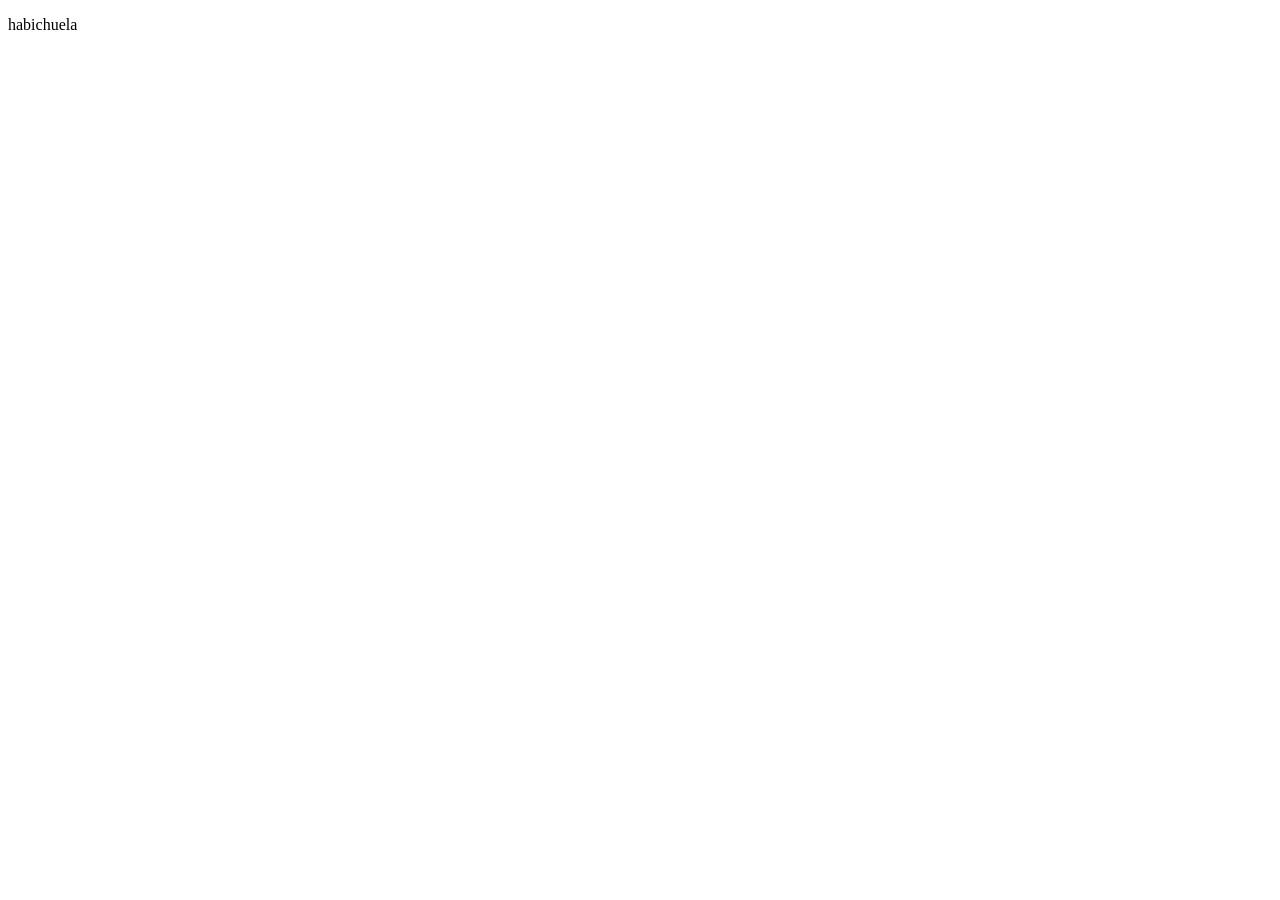
==== index.html @ 9d2e29f8 "adding the page" ====
<!DOCTYPE html>
<html lang="es">
<head>
    <meta charset="UTF-8">
    <meta name="viewport" content="width=device-width, initial-scale=1.0">
    <title>pagina electiva</title>
    <link href="styles.css" rel="stylesheet">
</head>
<body>
<p> habichuela </p>
</body>
</html>
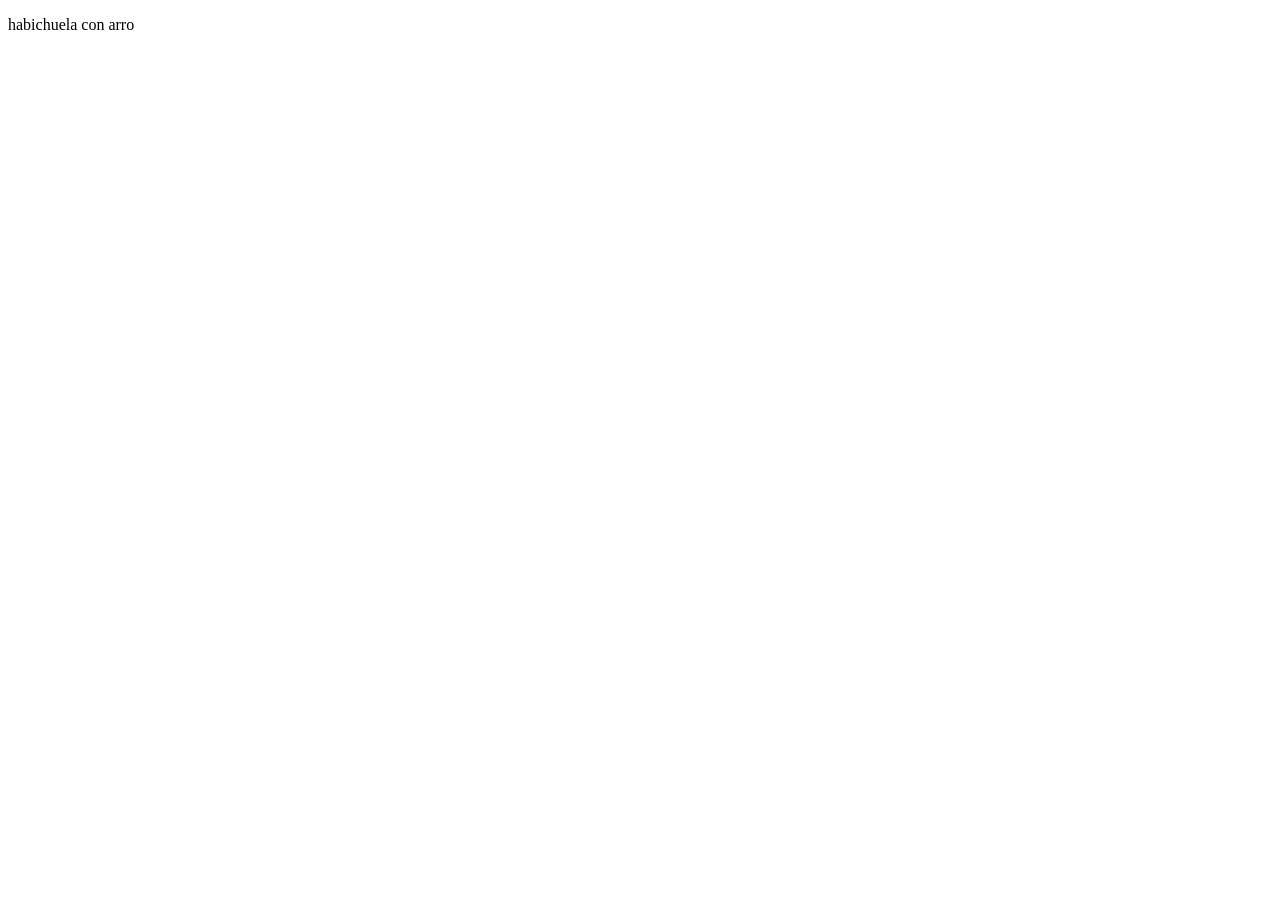
==== commit 98607e0a: "fixes" ====
--- a/index.html
+++ b/index.html
@@ -7,6 +7,6 @@
     <link href="styles.css" rel="stylesheet">
 </head>
 <body>
-<p> habichuela </p>
+<p> habichuela con arro </p>
 </body>
 </html>
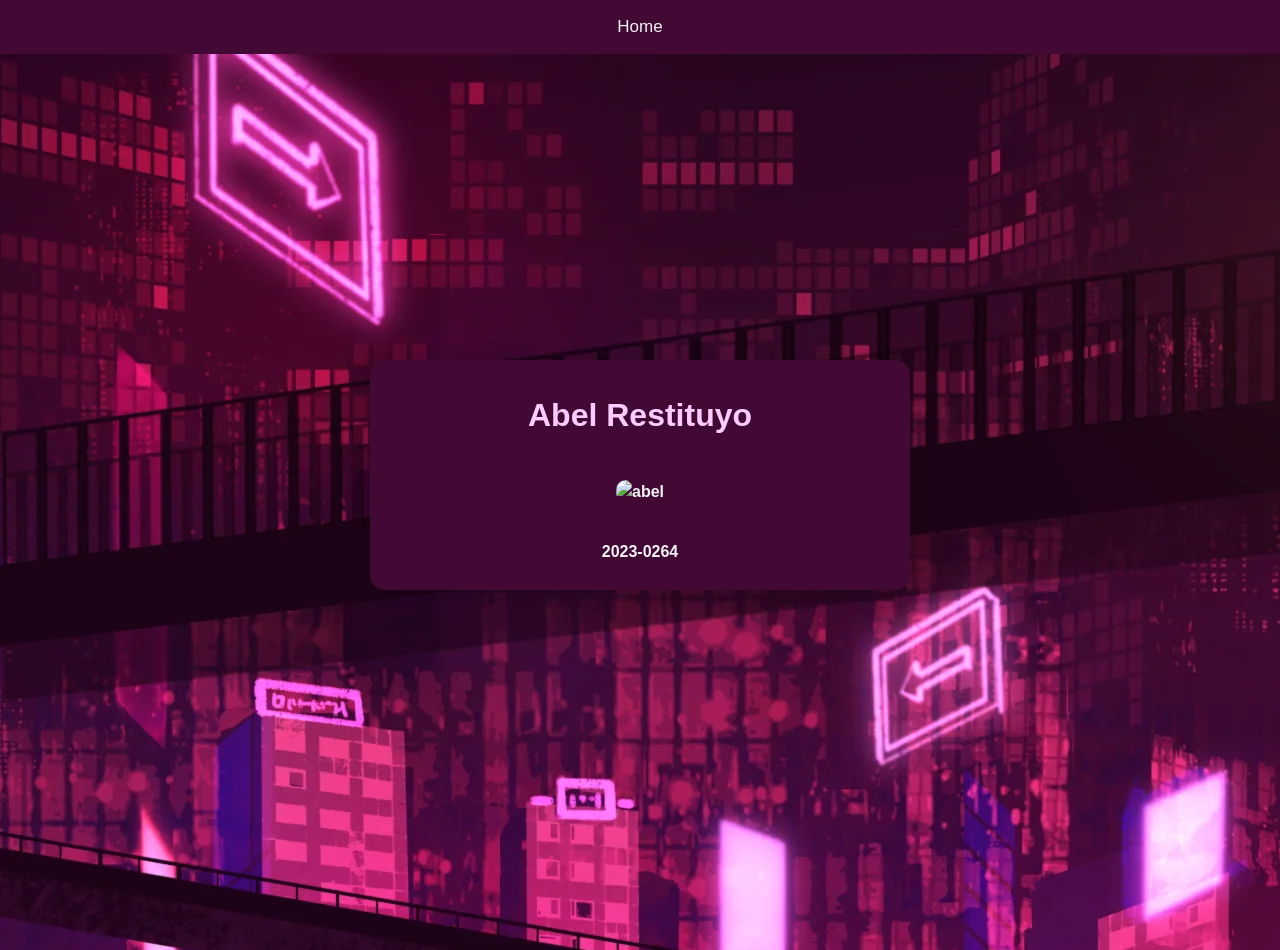
==== commit 4cc0ac8a: "asd" ====
--- a/index.html
+++ b/index.html
@@ -1,12 +1,28 @@
 <!DOCTYPE html>
-<html lang="es">
-<head>
-    <meta charset="UTF-8">
-    <meta name="viewport" content="width=device-width, initial-scale=1.0">
-    <title>pagina electiva</title>
-    <link href="styles.css" rel="stylesheet">
+<html lang="en">
+	<head>
+		<meta charset="UTF-8" />
+		<meta
+			name="viewport"
+			content="width=device-width, initial-scale=1.0"
+		/>
+    <title>Pagina de Inicio</title>
+    <link rel="stylesheet"
+          href="index.css">
 </head>
+ 
 <body>
-<p> habichuela con arro </p>
+    <div class="topnav">
+        <a href="index.html">Home</a>
+    </div>
+
+    <div class="wrap">
+        <div class="main">
+            <h1>Abel Restituyo</h1>
+            <img src="images/nikoplaceholder.jpg" alt="abel">
+            <p>2023-0264</p>
+        </div>
+    </div>
+
 </body>
 </html>
--- a/index.css
+++ b/index.css
@@ -0,0 +1,71 @@
+body {
+    background-image: url('../Images/NikoCity.webp');
+    font-family: sans-serif;
+    line-height: 1.5;
+    min-height: 100vh;
+    margin: 0;
+}
+
+.wrap {
+    display: flex;
+    justify-content: center;
+    align-items: center;
+    min-height: calc(100vh - 50px); 
+    margin-top: 50px;
+}
+
+.main {
+    background-color: #420935;
+    border-radius: 15px;
+    box-shadow: 0 0 20px rgba(0, 0, 0, 0.2);
+    padding: 10px 20px;
+    transition: transform 0.2s;
+    width: 500px;
+    text-align: center;
+    color: #f2f2f2;
+    font-weight: bold;
+    font-family: 'Segoe UI', Tahoma, Geneva, Verdana, sans-serif;
+}
+    
+.main h1 {
+    color: #fdcbfd;
+    font-weight: bold;
+    font-family: 'Segoe UI', Tahoma, Geneva, Verdana, sans-serif;
+}
+
+.main img {
+    width: 200px; 
+    height: auto;
+    border-radius: 10px; 
+    margin: 20px 0; 
+}
+
+
+.topnav {
+    background-color: #420935;
+    overflow: hidden;
+    position: fixed;
+    top: 0;
+    width: 100%;
+    z-index: 100;
+    display: flex;
+    justify-content: center;
+}
+
+.topnav a {
+    color: #f2f2f2;
+    text-align: center;
+    padding: 14px 16px;
+    text-decoration: none;
+    font-size: 17px;
+}
+
+.topnav a:hover {
+    background-color: #ddd;
+    color: black;
+}
+
+.topnav a.active {
+    background-color: #04AA6D;
+    color: white;
+}
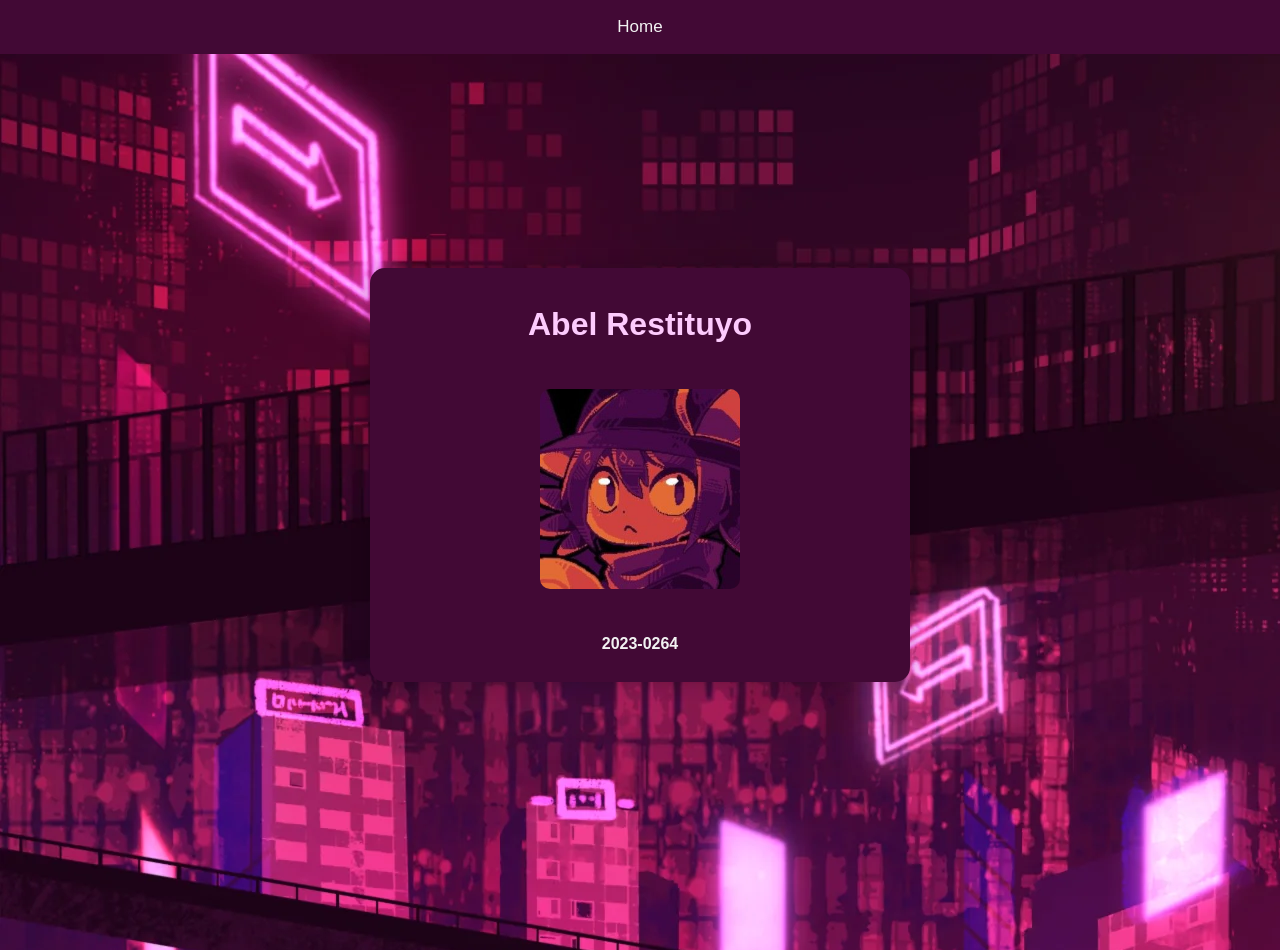
==== commit 6b889381: "diomio" ====
--- a/index.html
+++ b/index.html
@@ -19,7 +19,7 @@
     <div class="wrap">
         <div class="main">
             <h1>Abel Restituyo</h1>
-            <img src="images/nikoplaceholder.jpg" alt="abel">
+            <img src="../Images/nikoplaceholder.jpg" alt="abel">
             <p>2023-0264</p>
         </div>
     </div>
